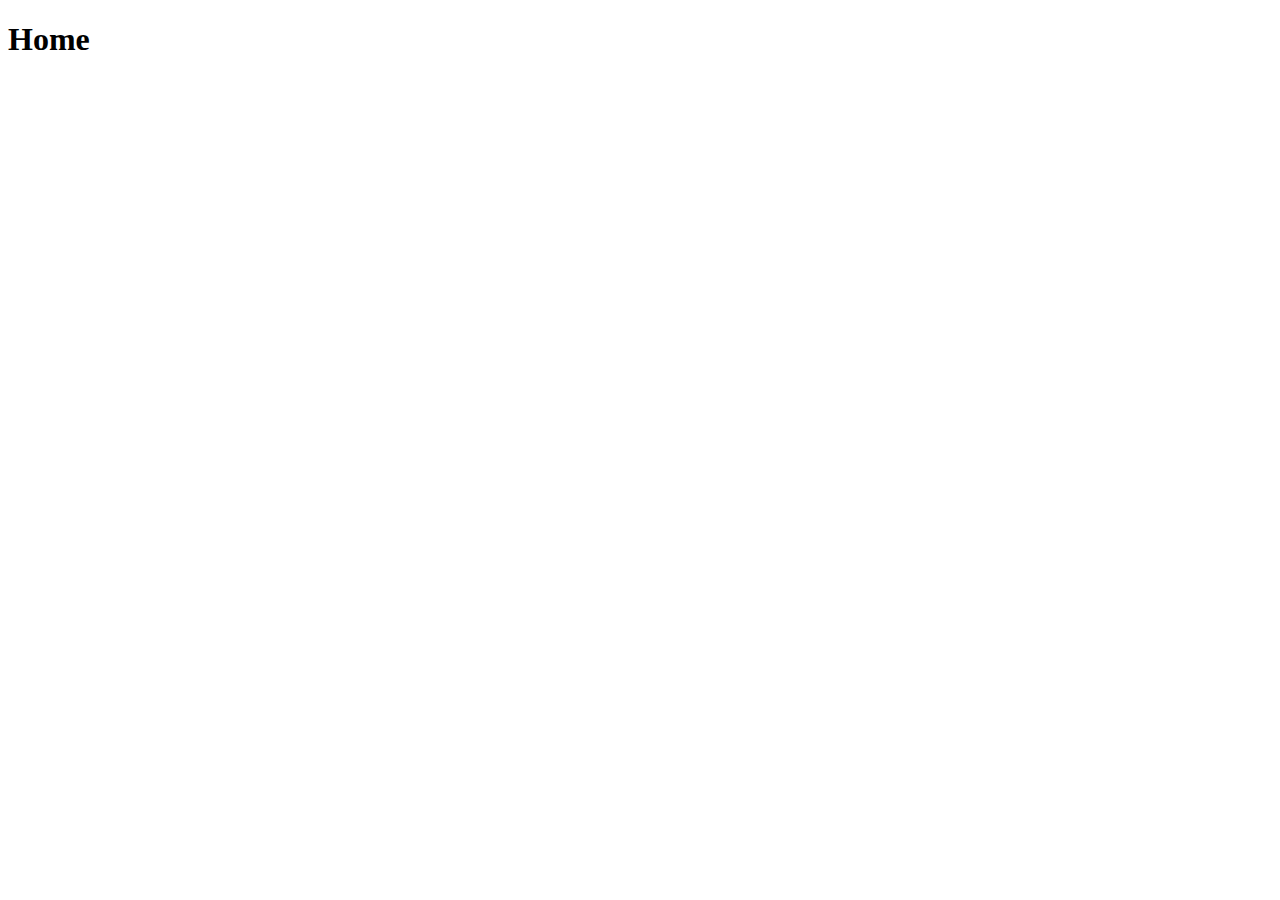
==== index.html @ fd5d0127 "first push" ====
<!DOCTYPE html>
<html lang="en">
<head>
    <meta charset="UTF-8">
    <meta http-equiv="X-UA-Compatible" content="IE=edge">
    <meta name="viewport" content="width=device-width, initial-scale=1.0">
    <title>Document</title>
    <link rel="stylesheet" href="">
</head>
<body>
    <h1>Home</h1>
</body>
</html>
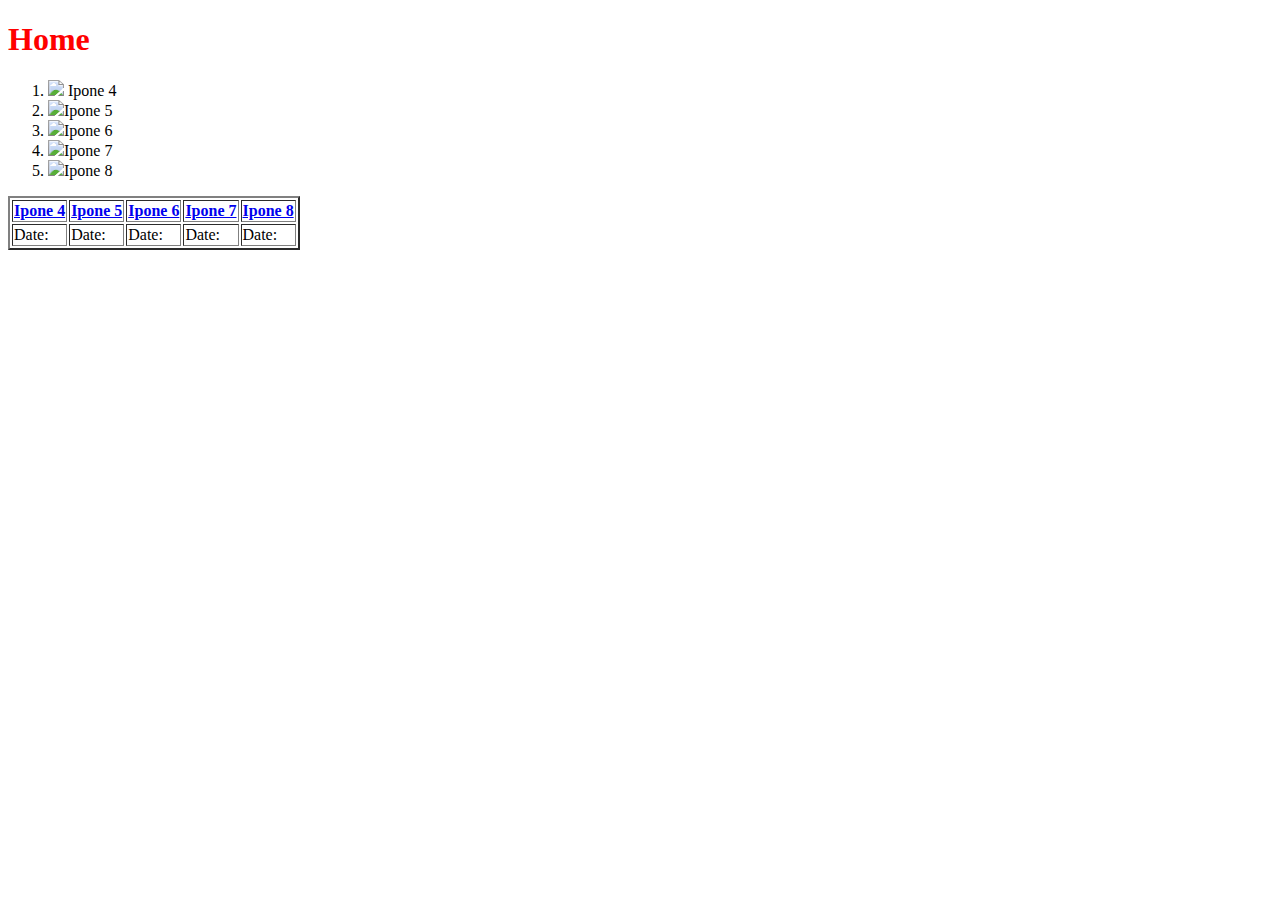
==== commit 6a333200: "incomplete" ====
--- a/index.html
+++ b/index.html
@@ -5,9 +5,37 @@
     <meta http-equiv="X-UA-Compatible" content="IE=edge">
     <meta name="viewport" content="width=device-width, initial-scale=1.0">
     <title>Document</title>
-    <link rel="stylesheet" href="">
+    <link rel="stylesheet" type="text/css" href="style.css">
 </head>
-<body>
+<body class="scream">
     <h1>Home</h1>
+    <ol>
+        <li><a href="https://www.google.com/search?q=iphone+4&rlz=1C1GCEB_enUS1022US1022&source=lnms&tbm=isch&sa=X&ved=2ahUKEwiXkPf224_6AhWfoWoFHTA-BKoQ_AUoAnoECAIQBA&biw=1440&bih=789&dpr=1#imgrc=kx8zwfuG8eyrtM"><img src="https://www.trustedreviews.com/wp-content/uploads/sites/54/2010/06/13482-13376image4-1.jpg"></a> Ipone 4</li>
+        <li><a href="https://www.google.com/search?q=iphone+5&rlz=1C1GCEB_enUS1022US1022&source=lnms&tbm=isch&sa=X&ved=2ahUKEwjc2-H524_6AhVKl2oFHaf7A-EQ_AUoAnoECAIQBA&biw=1440&bih=789&dpr=1#imgrc=y1sglYolRE0kpM"><img src="https://www.notebookcheck.net/uploads/tx_nbc2/4zu3_apple_iphone5s.jpg"></a>Ipone 5</li>
+        <li><a href="https://www.google.com/search?q=iphone+6&rlz=1C1GCEB_enUS1022US1022&source=lnms&tbm=isch&sa=X&ved=2ahUKEwiGmMOw3o_6AhV1nWoFHdt-ChIQ_AUoAnoECAIQBA&biw=1440&bih=789&dpr=1#imgrc=1DfebdCBCWHSuM"><img src="https://www.cnet.com/a/img/resize/fa30df0ab174346771eef6924905c91bbfcb55ca/hub/2014/09/13/38d0b3b2-a123-4912-b950-9ea8aa18b6ba/xerxes-1708-033.jpg?auto=webp&width=768"></a>Ipone 6</li>
+        <li><a href="https://www.google.com/search?q=iphone+7&rlz=1C1GCEB_enUS1022US1022&source=lnms&tbm=isch&sa=X&ved=2ahUKEwiu4eG-3o_6AhVIkWoFHVDXCOUQ_AUoAnoECAIQBA&biw=1440&bih=789&dpr=1#imgrc=rzbrpt14-VhhsM"><img src="https://images.macrumors.com/t/NleyYZ3DF-bFIidsz9UyJLjAH70=/800x0/smart/article-new/2015/02/iphone7lineup.jpg?lossy"></a>Ipone 7</li>
+        <li><a href="https://www.google.com/search?q=iphone+8&rlz=1C1GCEB_enUS1022US1022&source=lnms&tbm=isch&sa=X&ved=2ahUKEwjlndbQ3o_6AhXml2oFHdNOA64Q_AUoAnoECAEQBA&biw=1440&bih=789&dpr=1#imgrc=JmnXQ5sL-8OQ4M"><img src="https://www.cnet.com/a/img/resize/f1fc88ab8ed836d69230031e3e86b8f943b52459/hub/2017/09/18/8cf25fcb-515c-47fa-949f-fc0315ce43cb/iphone-8-24.jpg?auto=webp&width=768"></a>Ipone 8</li>
+    </ol>
+
+    <table border="2">
+        <thead>
+            <tr>
+                <th><a href="page1.html"> Ipone 4</a></th>
+                <th><a href="page2.html"> Ipone 5</a></th>
+                <th><a href="page3.html">Ipone 6</th>
+                <th><a href="page4.html">Ipone 7</a></th>
+                <th><a href="page5.html">Ipone 8</a></th>
+            </tr>
+        </thead>
+        <tr>
+            <td>Date:</td>
+            <td>Date:</td>
+            <td>Date:</td>
+            <td>Date:</td>
+            <td>Date:</td>
+        </tr>
+
+        
+    </table>
 </body>
 </html>--- a/style.css
+++ b/style.css
@@ -0,0 +1,18 @@
+h1{
+    color:red
+}
+.scream{
+
+}
+.mayhem{
+
+}
+.agony{
+
+}
+.torture{
+
+}
+head{
+    
+}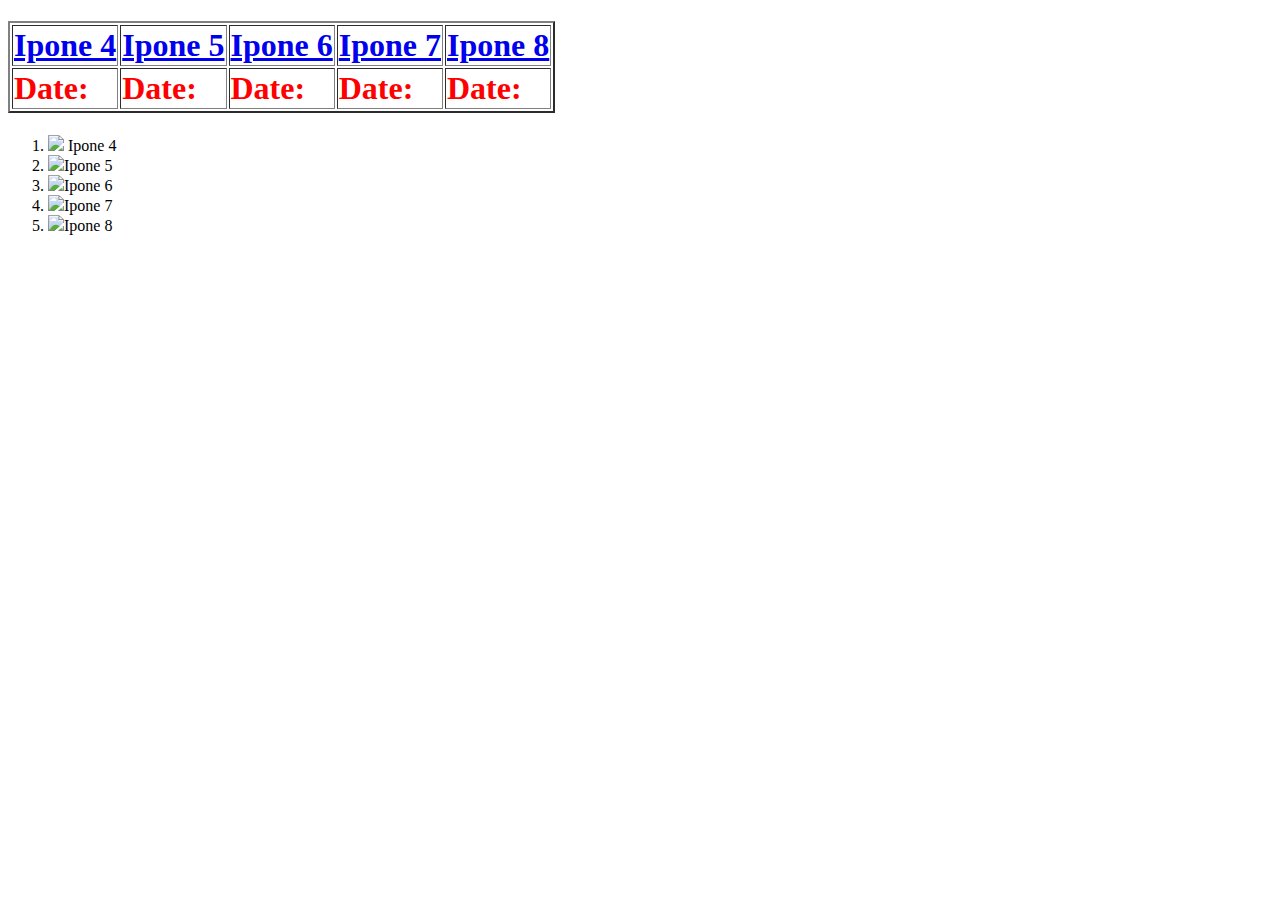
==== commit b5345107: "yjyj" ====
--- a/index.html
+++ b/index.html
@@ -4,20 +4,14 @@
     <meta charset="UTF-8">
     <meta http-equiv="X-UA-Compatible" content="IE=edge">
     <meta name="viewport" content="width=device-width, initial-scale=1.0">
-    <title>Document</title>
-    <link rel="stylesheet" type="text/css" href="style.css">
+    <title>Ipones</title>
+   <link rel="stylesheet" type="text/css" href="style.css">
+
+  
 </head>
+
 <body class="scream">
-    <h1>Home</h1>
-    <ol>
-        <li><a href="https://www.google.com/search?q=iphone+4&rlz=1C1GCEB_enUS1022US1022&source=lnms&tbm=isch&sa=X&ved=2ahUKEwiXkPf224_6AhWfoWoFHTA-BKoQ_AUoAnoECAIQBA&biw=1440&bih=789&dpr=1#imgrc=kx8zwfuG8eyrtM"><img src="https://www.trustedreviews.com/wp-content/uploads/sites/54/2010/06/13482-13376image4-1.jpg"></a> Ipone 4</li>
-        <li><a href="https://www.google.com/search?q=iphone+5&rlz=1C1GCEB_enUS1022US1022&source=lnms&tbm=isch&sa=X&ved=2ahUKEwjc2-H524_6AhVKl2oFHaf7A-EQ_AUoAnoECAIQBA&biw=1440&bih=789&dpr=1#imgrc=y1sglYolRE0kpM"><img src="https://www.notebookcheck.net/uploads/tx_nbc2/4zu3_apple_iphone5s.jpg"></a>Ipone 5</li>
-        <li><a href="https://www.google.com/search?q=iphone+6&rlz=1C1GCEB_enUS1022US1022&source=lnms&tbm=isch&sa=X&ved=2ahUKEwiGmMOw3o_6AhV1nWoFHdt-ChIQ_AUoAnoECAIQBA&biw=1440&bih=789&dpr=1#imgrc=1DfebdCBCWHSuM"><img src="https://www.cnet.com/a/img/resize/fa30df0ab174346771eef6924905c91bbfcb55ca/hub/2014/09/13/38d0b3b2-a123-4912-b950-9ea8aa18b6ba/xerxes-1708-033.jpg?auto=webp&width=768"></a>Ipone 6</li>
-        <li><a href="https://www.google.com/search?q=iphone+7&rlz=1C1GCEB_enUS1022US1022&source=lnms&tbm=isch&sa=X&ved=2ahUKEwiu4eG-3o_6AhVIkWoFHVDXCOUQ_AUoAnoECAIQBA&biw=1440&bih=789&dpr=1#imgrc=rzbrpt14-VhhsM"><img src="https://images.macrumors.com/t/NleyYZ3DF-bFIidsz9UyJLjAH70=/800x0/smart/article-new/2015/02/iphone7lineup.jpg?lossy"></a>Ipone 7</li>
-        <li><a href="https://www.google.com/search?q=iphone+8&rlz=1C1GCEB_enUS1022US1022&source=lnms&tbm=isch&sa=X&ved=2ahUKEwjlndbQ3o_6AhXml2oFHdNOA64Q_AUoAnoECAEQBA&biw=1440&bih=789&dpr=1#imgrc=JmnXQ5sL-8OQ4M"><img src="https://www.cnet.com/a/img/resize/f1fc88ab8ed836d69230031e3e86b8f943b52459/hub/2017/09/18/8cf25fcb-515c-47fa-949f-fc0315ce43cb/iphone-8-24.jpg?auto=webp&width=768"></a>Ipone 8</li>
-    </ol>
-
-    <table border="2">
+    <h1 text="align"><table border="2">
         <thead>
             <tr>
                 <th><a href="page1.html"> Ipone 4</a></th>
@@ -34,8 +28,17 @@
             <td>Date:</td>
             <td>Date:</td>
         </tr>
+    
+        
+    </table></h1>
+    <ol>
+        <li><a href="https://www.google.com/search?q=iphone+4&rlz=1C1GCEB_enUS1022US1022&source=lnms&tbm=isch&sa=X&ved=2ahUKEwiXkPf224_6AhWfoWoFHTA-BKoQ_AUoAnoECAIQBA&biw=1440&bih=789&dpr=1#imgrc=kx8zwfuG8eyrtM"><img src="https://www.trustedreviews.com/wp-content/uploads/sites/54/2010/06/13482-13376image4-1.jpg"></a> Ipone 4</li>
+        <li><a href="https://www.google.com/search?q=iphone+5&rlz=1C1GCEB_enUS1022US1022&source=lnms&tbm=isch&sa=X&ved=2ahUKEwjc2-H524_6AhVKl2oFHaf7A-EQ_AUoAnoECAIQBA&biw=1440&bih=789&dpr=1#imgrc=y1sglYolRE0kpM"><img src="https://www.notebookcheck.net/uploads/tx_nbc2/4zu3_apple_iphone5s.jpg"></a>Ipone 5</li>
+        <li><a href="https://www.google.com/search?q=iphone+6&rlz=1C1GCEB_enUS1022US1022&source=lnms&tbm=isch&sa=X&ved=2ahUKEwiGmMOw3o_6AhV1nWoFHdt-ChIQ_AUoAnoECAIQBA&biw=1440&bih=789&dpr=1#imgrc=1DfebdCBCWHSuM"><img src="https://www.cnet.com/a/img/resize/fa30df0ab174346771eef6924905c91bbfcb55ca/hub/2014/09/13/38d0b3b2-a123-4912-b950-9ea8aa18b6ba/xerxes-1708-033.jpg?auto=webp&width=768"></a>Ipone 6</li>
+        <li><a href="https://www.google.com/search?q=iphone+7&rlz=1C1GCEB_enUS1022US1022&source=lnms&tbm=isch&sa=X&ved=2ahUKEwiu4eG-3o_6AhVIkWoFHVDXCOUQ_AUoAnoECAIQBA&biw=1440&bih=789&dpr=1#imgrc=rzbrpt14-VhhsM"><img src="https://images.macrumors.com/t/NleyYZ3DF-bFIidsz9UyJLjAH70=/800x0/smart/article-new/2015/02/iphone7lineup.jpg?lossy"></a>Ipone 7</li>
+        <li><a href="https://www.google.com/search?q=iphone+8&rlz=1C1GCEB_enUS1022US1022&source=lnms&tbm=isch&sa=X&ved=2ahUKEwjlndbQ3o_6AhXml2oFHdNOA64Q_AUoAnoECAEQBA&biw=1440&bih=789&dpr=1#imgrc=JmnXQ5sL-8OQ4M"><img src="https://www.cnet.com/a/img/resize/f1fc88ab8ed836d69230031e3e86b8f943b52459/hub/2017/09/18/8cf25fcb-515c-47fa-949f-fc0315ce43cb/iphone-8-24.jpg?auto=webp&width=768"></a>Ipone 8</li>
+    </ol>
 
-        
-    </table>
+    
 </body>
 </html>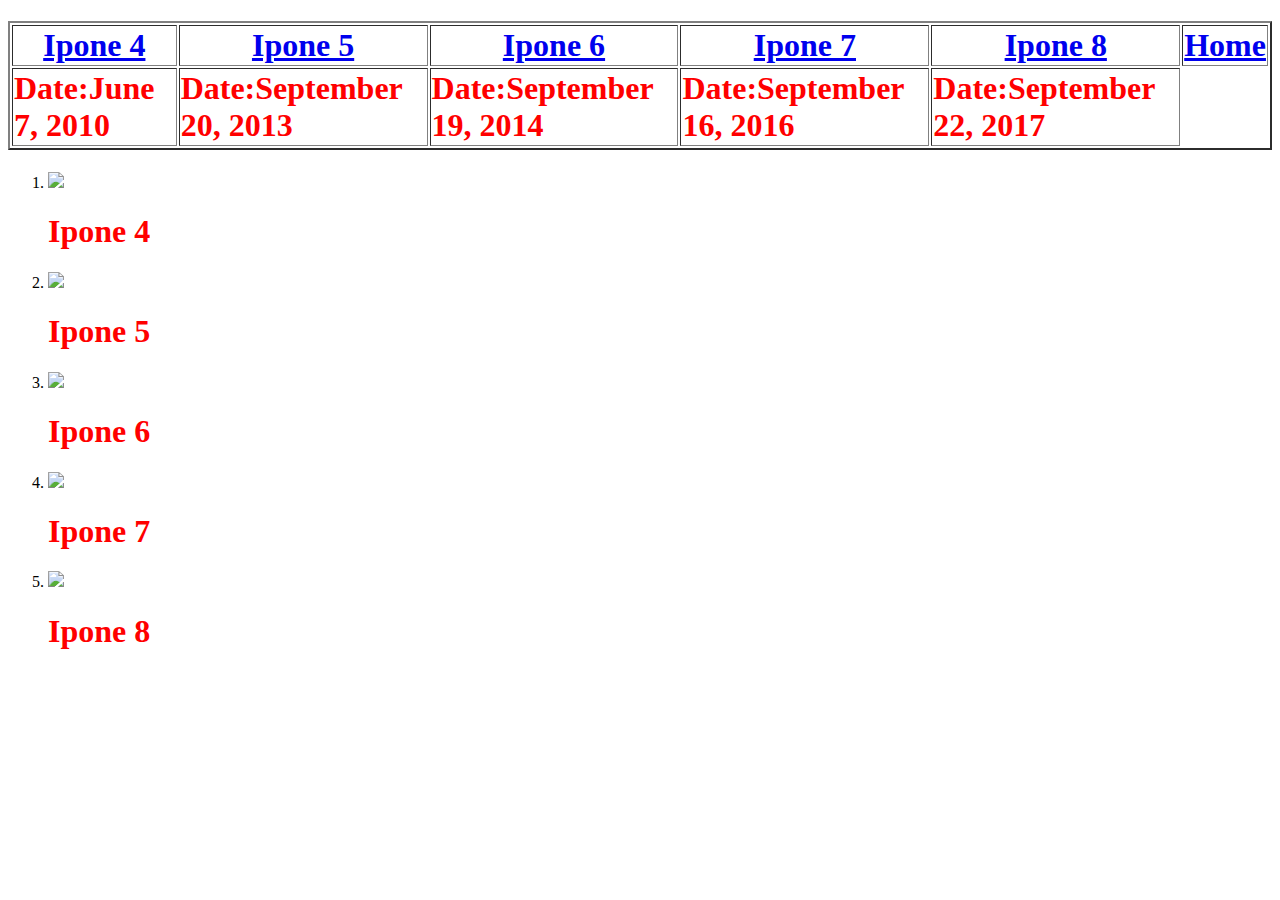
==== commit cfc48a41: "bninj" ====
--- a/index.html
+++ b/index.html
@@ -19,24 +19,25 @@
                 <th><a href="page3.html">Ipone 6</th>
                 <th><a href="page4.html">Ipone 7</a></th>
                 <th><a href="page5.html">Ipone 8</a></th>
+                <th><a href="index.html"> Home</a></th>
             </tr>
         </thead>
         <tr>
-            <td>Date:</td>
-            <td>Date:</td>
-            <td>Date:</td>
-            <td>Date:</td>
-            <td>Date:</td>
+            <td>Date:June 7, 2010</td>
+            <td>Date:September 20, 2013</td>
+            <td>Date:September 19, 2014</td>
+            <td>Date:September 16, 2016</td>
+            <td>Date:September 22, 2017</td>
         </tr>
     
         
     </table></h1>
     <ol>
-        <li><a href="https://www.google.com/search?q=iphone+4&rlz=1C1GCEB_enUS1022US1022&source=lnms&tbm=isch&sa=X&ved=2ahUKEwiXkPf224_6AhWfoWoFHTA-BKoQ_AUoAnoECAIQBA&biw=1440&bih=789&dpr=1#imgrc=kx8zwfuG8eyrtM"><img src="https://www.trustedreviews.com/wp-content/uploads/sites/54/2010/06/13482-13376image4-1.jpg"></a> Ipone 4</li>
-        <li><a href="https://www.google.com/search?q=iphone+5&rlz=1C1GCEB_enUS1022US1022&source=lnms&tbm=isch&sa=X&ved=2ahUKEwjc2-H524_6AhVKl2oFHaf7A-EQ_AUoAnoECAIQBA&biw=1440&bih=789&dpr=1#imgrc=y1sglYolRE0kpM"><img src="https://www.notebookcheck.net/uploads/tx_nbc2/4zu3_apple_iphone5s.jpg"></a>Ipone 5</li>
-        <li><a href="https://www.google.com/search?q=iphone+6&rlz=1C1GCEB_enUS1022US1022&source=lnms&tbm=isch&sa=X&ved=2ahUKEwiGmMOw3o_6AhV1nWoFHdt-ChIQ_AUoAnoECAIQBA&biw=1440&bih=789&dpr=1#imgrc=1DfebdCBCWHSuM"><img src="https://www.cnet.com/a/img/resize/fa30df0ab174346771eef6924905c91bbfcb55ca/hub/2014/09/13/38d0b3b2-a123-4912-b950-9ea8aa18b6ba/xerxes-1708-033.jpg?auto=webp&width=768"></a>Ipone 6</li>
-        <li><a href="https://www.google.com/search?q=iphone+7&rlz=1C1GCEB_enUS1022US1022&source=lnms&tbm=isch&sa=X&ved=2ahUKEwiu4eG-3o_6AhVIkWoFHVDXCOUQ_AUoAnoECAIQBA&biw=1440&bih=789&dpr=1#imgrc=rzbrpt14-VhhsM"><img src="https://images.macrumors.com/t/NleyYZ3DF-bFIidsz9UyJLjAH70=/800x0/smart/article-new/2015/02/iphone7lineup.jpg?lossy"></a>Ipone 7</li>
-        <li><a href="https://www.google.com/search?q=iphone+8&rlz=1C1GCEB_enUS1022US1022&source=lnms&tbm=isch&sa=X&ved=2ahUKEwjlndbQ3o_6AhXml2oFHdNOA64Q_AUoAnoECAEQBA&biw=1440&bih=789&dpr=1#imgrc=JmnXQ5sL-8OQ4M"><img src="https://www.cnet.com/a/img/resize/f1fc88ab8ed836d69230031e3e86b8f943b52459/hub/2017/09/18/8cf25fcb-515c-47fa-949f-fc0315ce43cb/iphone-8-24.jpg?auto=webp&width=768"></a>Ipone 8</li>
+        <li><a href="https://www.google.com/search?q=iphone+4&rlz=1C1GCEB_enUS1022US1022&source=lnms&tbm=isch&sa=X&ved=2ahUKEwiXkPf224_6AhWfoWoFHTA-BKoQ_AUoAnoECAIQBA&biw=1440&bih=789&dpr=1#imgrc=kx8zwfuG8eyrtM"><img src="https://www.trustedreviews.com/wp-content/uploads/sites/54/2010/06/13482-13376image4-1.jpg"></a><h1 text="align"> Ipone 4</h1></li>
+        <li><a href="https://www.google.com/search?q=iphone+5&rlz=1C1GCEB_enUS1022US1022&source=lnms&tbm=isch&sa=X&ved=2ahUKEwjc2-H524_6AhVKl2oFHaf7A-EQ_AUoAnoECAIQBA&biw=1440&bih=789&dpr=1#imgrc=y1sglYolRE0kpM"><img src="https://www.notebookcheck.net/uploads/tx_nbc2/4zu3_apple_iphone5s.jpg"></a><h1 text="align">Ipone 5</h1></li>
+        <li><a href="https://www.google.com/search?q=iphone+6&rlz=1C1GCEB_enUS1022US1022&source=lnms&tbm=isch&sa=X&ved=2ahUKEwiGmMOw3o_6AhV1nWoFHdt-ChIQ_AUoAnoECAIQBA&biw=1440&bih=789&dpr=1#imgrc=1DfebdCBCWHSuM"><img src="https://www.cnet.com/a/img/resize/fa30df0ab174346771eef6924905c91bbfcb55ca/hub/2014/09/13/38d0b3b2-a123-4912-b950-9ea8aa18b6ba/xerxes-1708-033.jpg?auto=webp&width=768"></a><h1 text="align">Ipone 6</h1></li>
+        <li><a href="https://www.google.com/search?q=iphone+7&rlz=1C1GCEB_enUS1022US1022&source=lnms&tbm=isch&sa=X&ved=2ahUKEwiu4eG-3o_6AhVIkWoFHVDXCOUQ_AUoAnoECAIQBA&biw=1440&bih=789&dpr=1#imgrc=rzbrpt14-VhhsM"><img src="https://images.macrumors.com/t/NleyYZ3DF-bFIidsz9UyJLjAH70=/800x0/smart/article-new/2015/02/iphone7lineup.jpg?lossy"></a><h1 text="align">Ipone 7</h1></li>
+        <li><a href="https://www.google.com/search?q=iphone+8&rlz=1C1GCEB_enUS1022US1022&source=lnms&tbm=isch&sa=X&ved=2ahUKEwjlndbQ3o_6AhXml2oFHdNOA64Q_AUoAnoECAEQBA&biw=1440&bih=789&dpr=1#imgrc=JmnXQ5sL-8OQ4M"><img src="https://www.cnet.com/a/img/resize/f1fc88ab8ed836d69230031e3e86b8f943b52459/hub/2017/09/18/8cf25fcb-515c-47fa-949f-fc0315ce43cb/iphone-8-24.jpg?auto=webp&width=768"></a><h1 text="align">Ipone 8</h1></li>
     </ol>
 
     
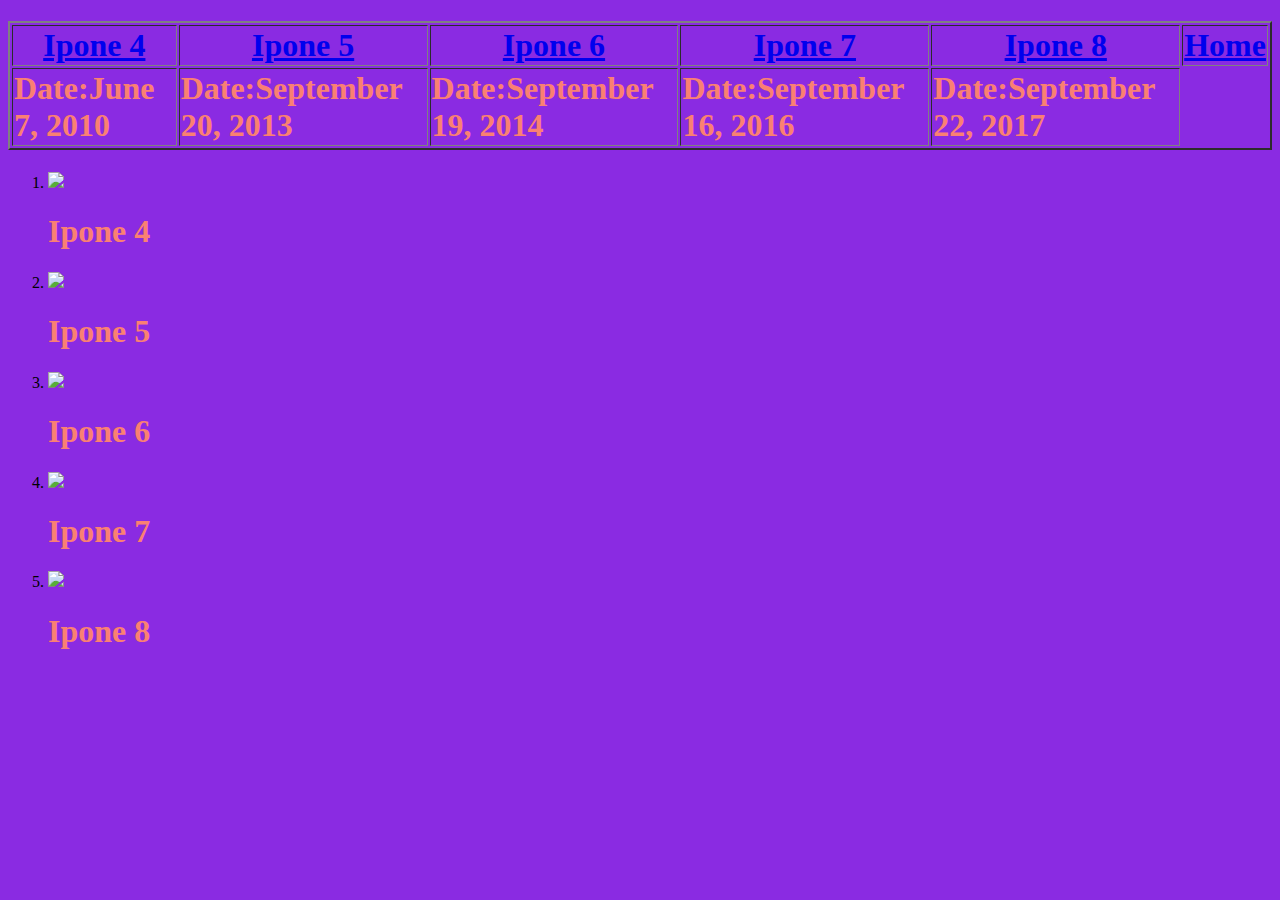
==== commit dfadc022: "loveeeee" ====
--- a/index.html
+++ b/index.html
@@ -10,7 +10,7 @@
   
 </head>
 
-<body class="scream">
+<body class="mayhem">
     <h1 text="align"><table border="2">
         <thead>
             <tr>
--- a/style.css
+++ b/style.css
@@ -1,18 +1,22 @@
 h1{
-    color:red
+    color:salmon
 }
 .scream{
-
+    font-size:48px;
+    text-align:center;
 }
 .mayhem{
-
+    background-color:blueviolet
 }
 .agony{
-
+    background-color:firebrick
 }
 .torture{
-
+    background-color:aquamarine
 }
-head{
-    
+.futile{
+    background-color:yellowgreen;
+}
+.love{
+    background-color:lightcyan
 }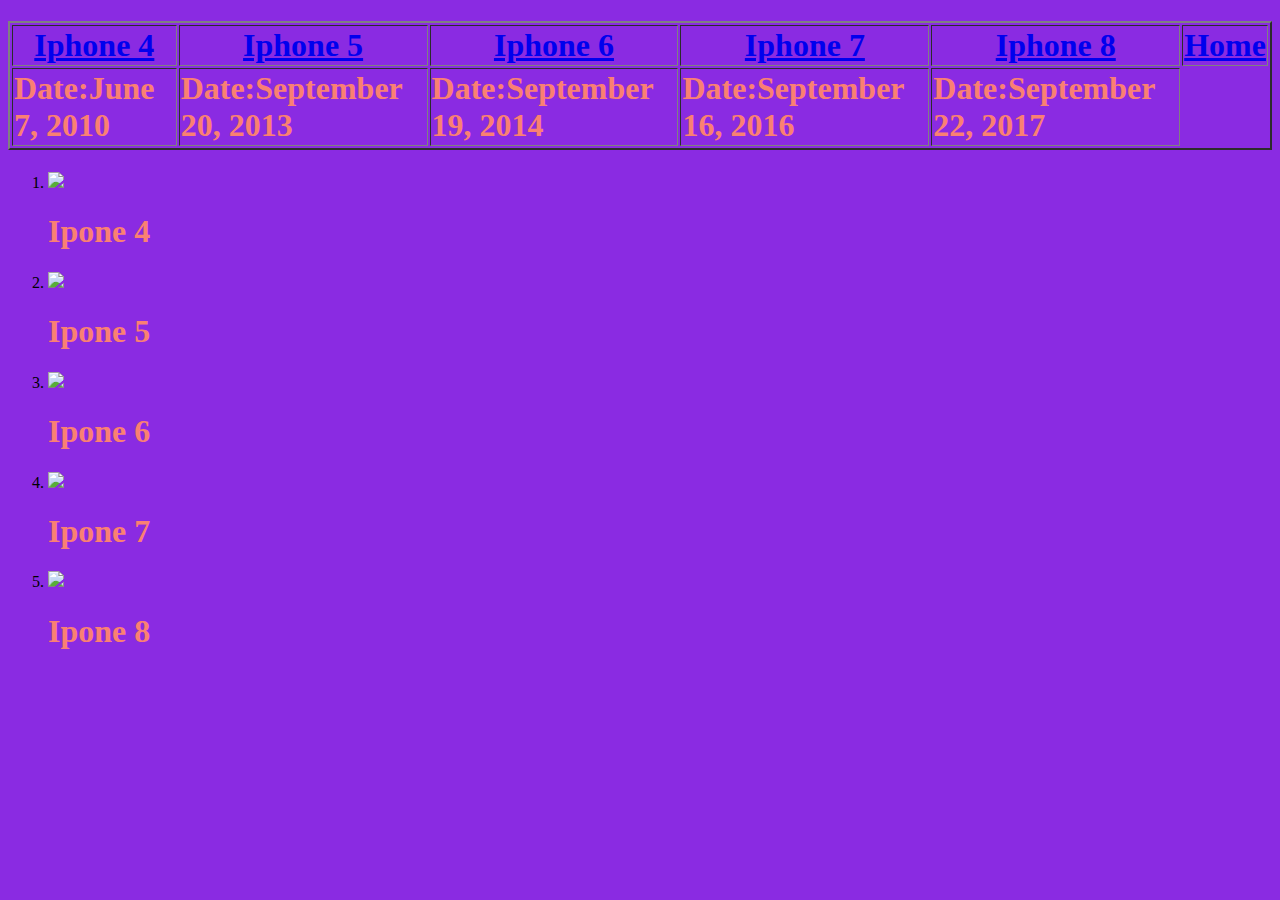
==== commit d8e4e18a: "yeheron" ====
--- a/index.html
+++ b/index.html
@@ -4,7 +4,7 @@
     <meta charset="UTF-8">
     <meta http-equiv="X-UA-Compatible" content="IE=edge">
     <meta name="viewport" content="width=device-width, initial-scale=1.0">
-    <title>Ipones</title>
+    <title>Iphones</title>
    <link rel="stylesheet" type="text/css" href="style.css">
 
   
@@ -14,11 +14,11 @@
     <h1 text="align"><table border="2">
         <thead>
             <tr>
-                <th><a href="page1.html"> Ipone 4</a></th>
-                <th><a href="page2.html"> Ipone 5</a></th>
-                <th><a href="page3.html">Ipone 6</th>
-                <th><a href="page4.html">Ipone 7</a></th>
-                <th><a href="page5.html">Ipone 8</a></th>
+                <th><a href="page1.html"> Iphone 4</a></th>
+                <th><a href="page2.html"> Iphone 5</a></th>
+                <th><a href="page3.html">Iphone 6</th>
+                <th><a href="page4.html">Iphone 7</a></th>
+                <th><a href="page5.html">Iphone 8</a></th>
                 <th><a href="index.html"> Home</a></th>
             </tr>
         </thead>
